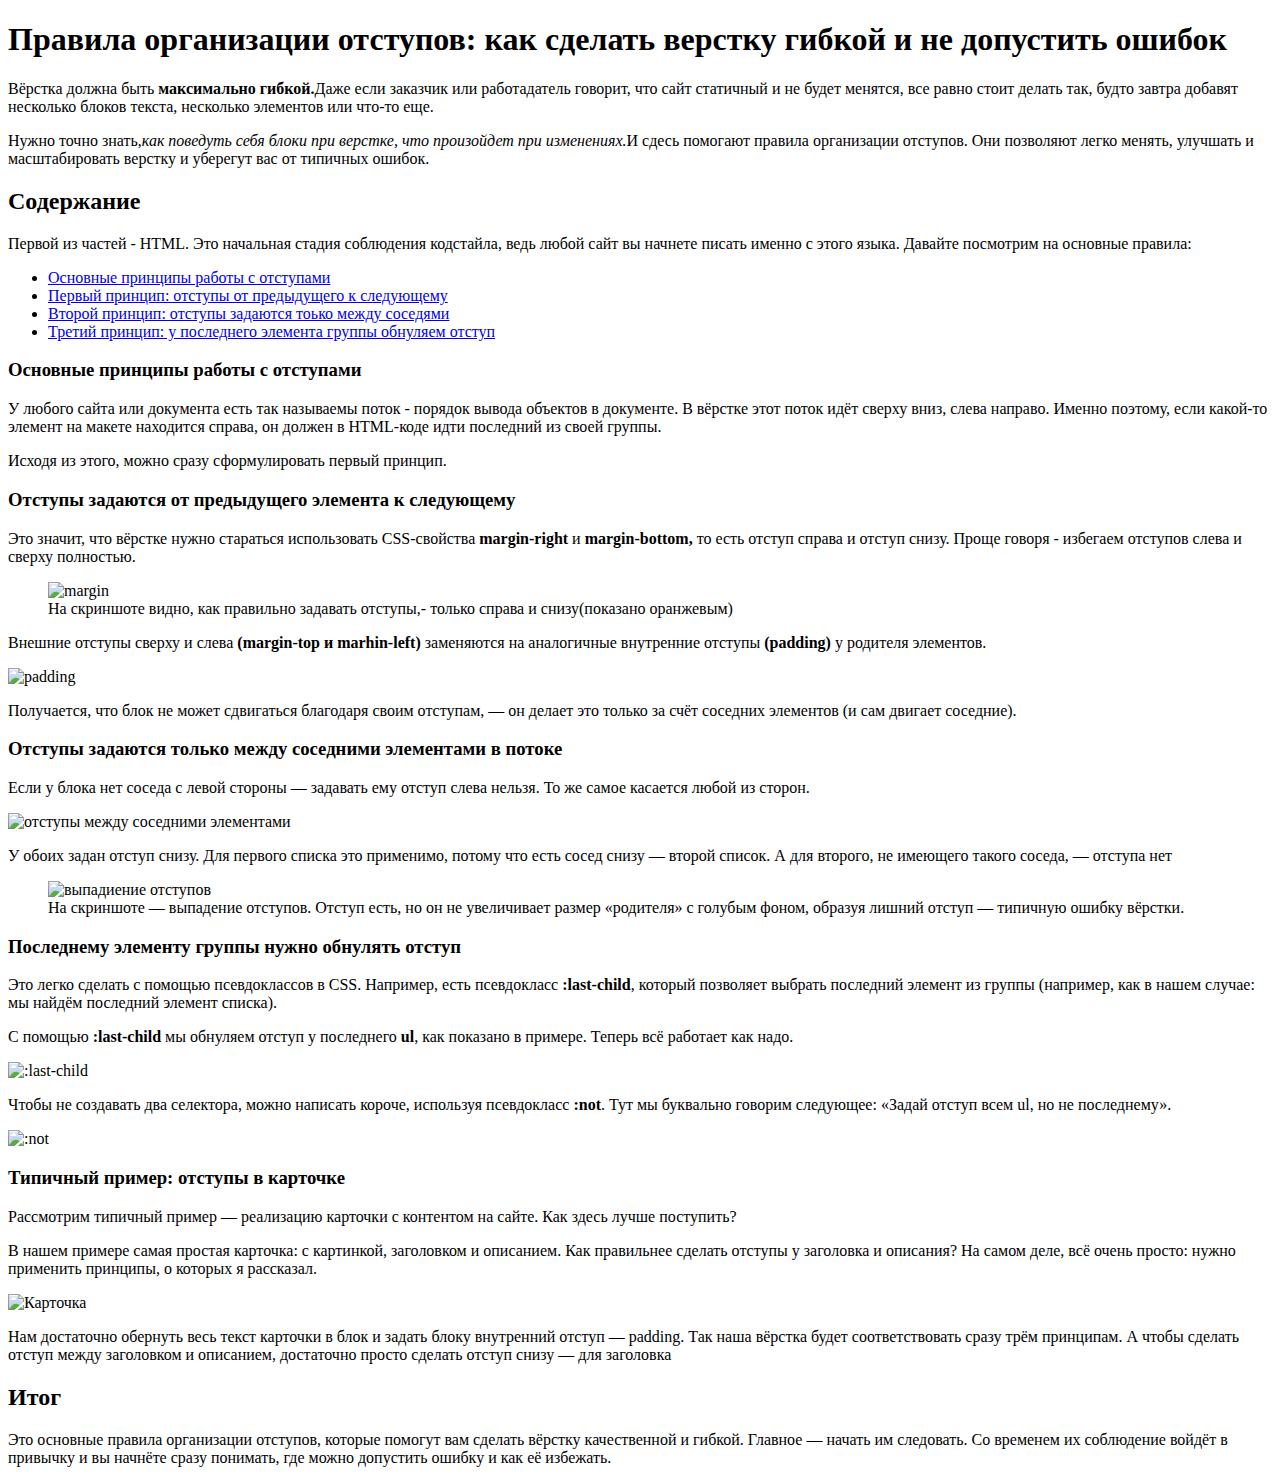
==== article.html @ 83b4a6a5 "Add files via upload" ====
<!DOCTYPE html>
<html lang="ru">

<head>
  <meta charset="UTF-8">
  <title>Отступы</title>
</head>

<body>
  <h1>
    Правила организации отступов: как сделать верстку гибкой и не допустить ошибок
  </h1>
  <p>
    Вёрстка должна быть <b>максимально гибкой.</b>Даже если заказчик или работадатель говорит, что сайт статичный и не
    будет менятся, все равно стоит делать так, будто завтра добавят несколько блоков текста, несколько элементов или
    что-то еще.
  </p>
  <p>
    Нужно точно знать,<i>как поведуть себя блоки при верстке, что произойдет при изменениях.</i>И сдесь помогают
    правила организации отступов. Они позволяют легко менять, улучшать и масштабировать верстку и уберегут вас от
    типичных ошибок.
  </p>
  <h2>
    Содержание
  </h2>
  <p>
    Первой из частей - HTML. Это начальная стадия соблюдения кодстайла, ведь любой сайт вы начнете писать именно с
    этого языка. Давайте посмотрим на основные правила:
  </p>
  <ul>
    <li> <a href="#part1">Основные принципы работы с отступами</a></li>
    <li> <a href="#part2">Первый принцип: отступы от предыдущего к следующему</a></li>
    <li> <a href="#part3">Второй принцип: отступы задаются тоько между соседями</a></li>
    <li> <a href="#part4">Третий принцип: у последнего элемента группы обнуляем отступ</a></li>
  </ul>
  <h3 id="part1">
    Основные принципы работы с отступами
  </h3>
  <div>
    <p>
      У любого сайта или документа есть так называемы поток - порядок вывода объектов в документе. В вёрстке этот поток
      идёт сверху вниз, слева направо. Именно поэтому, если какой-то элемент на макете находится справа, он должен в
      HTML-коде идти последний из <wbr>своей группы.
    </p>
    <p>
      Исходя из этого, можно сразу сформулировать первый принцип.
    </p>
  </div>
  <h3 id="part2">
    Отступы задаются от предыдущего элемента к следующему
  </h3>
  <div>
    <p>
      Это значит, что вёрстке нужно стараться использовать CSS-свойства <strong>margin-right</strong> и
      <b>margin-bottom,</b> то есть отступ справа и отступ снизу. Проще говоря - избегаем отступов слева и сверху
      полностью.
    </p>
    <figure>
      <img src="img/1.jpg" alt="margin">
      <figcaption>
        На скриншоте видно, как правильно задавать отступы,- только справа и снизу(показано оранжевым)
      </figcaption>
    </figure>
    <p>
      Внешние отступы сверху и слева <b>(margin-top и marhin-left)</b> заменяются на аналогичные внутренние отступы
      <b>(padding)</b> у родителя элементов.
    </p>
    <img src="img/2.jpg" alt="padding">
    <p>
      Получается, что блок не может сдвигаться благодаря своим отступам, — он делает это только за счёт соседних
      элементов (и сам двигает соседние).
    </p>
  </div>
  <h3 id="part3">
    Отступы задаются только между соседними элементами в потоке
  </h3>
  <div>
    <p>
      Если у блока нет соседа с левой стороны — задавать ему отступ слева нельзя. То же самое касается любой из сторон.
    </p>
    <img src="img/3.jpg" alt="отступы между соседними элементами">
    <p>
      У обоих задан отступ снизу. Для первого списка это применимо, потому что есть сосед снизу — второй список. А для
      второго, не имеющего такого соседа, — отступа нет
    </p>
    <figure>
      <img src="img/4.jpg" alt="выпадиение отступов">
      <figcaption>
        На скриншоте — выпадение отступов. Отступ есть, но он не увеличивает размер «родителя» с голубым
        фоном, образуя лишний отступ — типичную ошибку вёрстки.
      </figcaption>
    </figure>
  </div>
  <h3 id="part4">
    Последнему элементу группы нужно обнулять отступ
  </h3>
  <div>
    <p>
      Это легко сделать с помощью псевдоклассов в CSS. Например, есть псевдокласс <strong>:last-child</strong>, который
      позволяет выбрать последний элемент из группы (например, как в нашем случае: мы найдём последний элемент списка).
    </p>
    <p>
      С помощью <b>:last-child</b> мы обнуляем отступ у последнего <b>ul</b>, как показано в примере. Теперь всё
      работает как надо.
    </p>
    <img src="img/5.jpg" alt=":last-child">
    <p>
      Чтобы не создавать два селектора, можно написать короче, используя псевдокласс <b>:not</b>. Тут мы буквально
      говорим следующее: «Задай отступ всем ul, но не последнему».
    </p>
    <img src="img/6.jpg" alt=":not">
  </div>
  <h3>
    Типичный пример: отступы в карточке
  </h3>
  <div>
    <p>
      Рассмотрим типичный пример — реализацию карточки с контентом на сайте. Как здесь лучше поступить?
    </p>
    <p>
      В нашем примере самая простая карточка: с картинкой, заголовком и описанием. Как правильнее сделать отступы у
      заголовка и описания? На самом деле, всё очень просто: нужно применить принципы, о которых я рассказал.
    </p>
    <img src="img/7.jpg" alt="Карточка">
    <p>
      Нам достаточно обернуть весь текст карточки в блок и задать блоку внутренний отступ — padding. Так наша вёрстка
      будет соответствовать сразу трём принципам. А чтобы сделать отступ между заголовком и описанием, достаточно просто
      сделать отступ снизу — для заголовка
    </p>
  </div>
  <h2>
    Итог
  </h2>
  <p>
    Это основные правила организации отступов, которые помогут вам сделать вёрстку качественной и гибкой. Главное —
    начать им следовать. Со временем их соблюдение войдёт в привычку и вы начнёте сразу понимать, где можно допустить
    ошибку и как её избежать.
  </p>
</body>

</html>
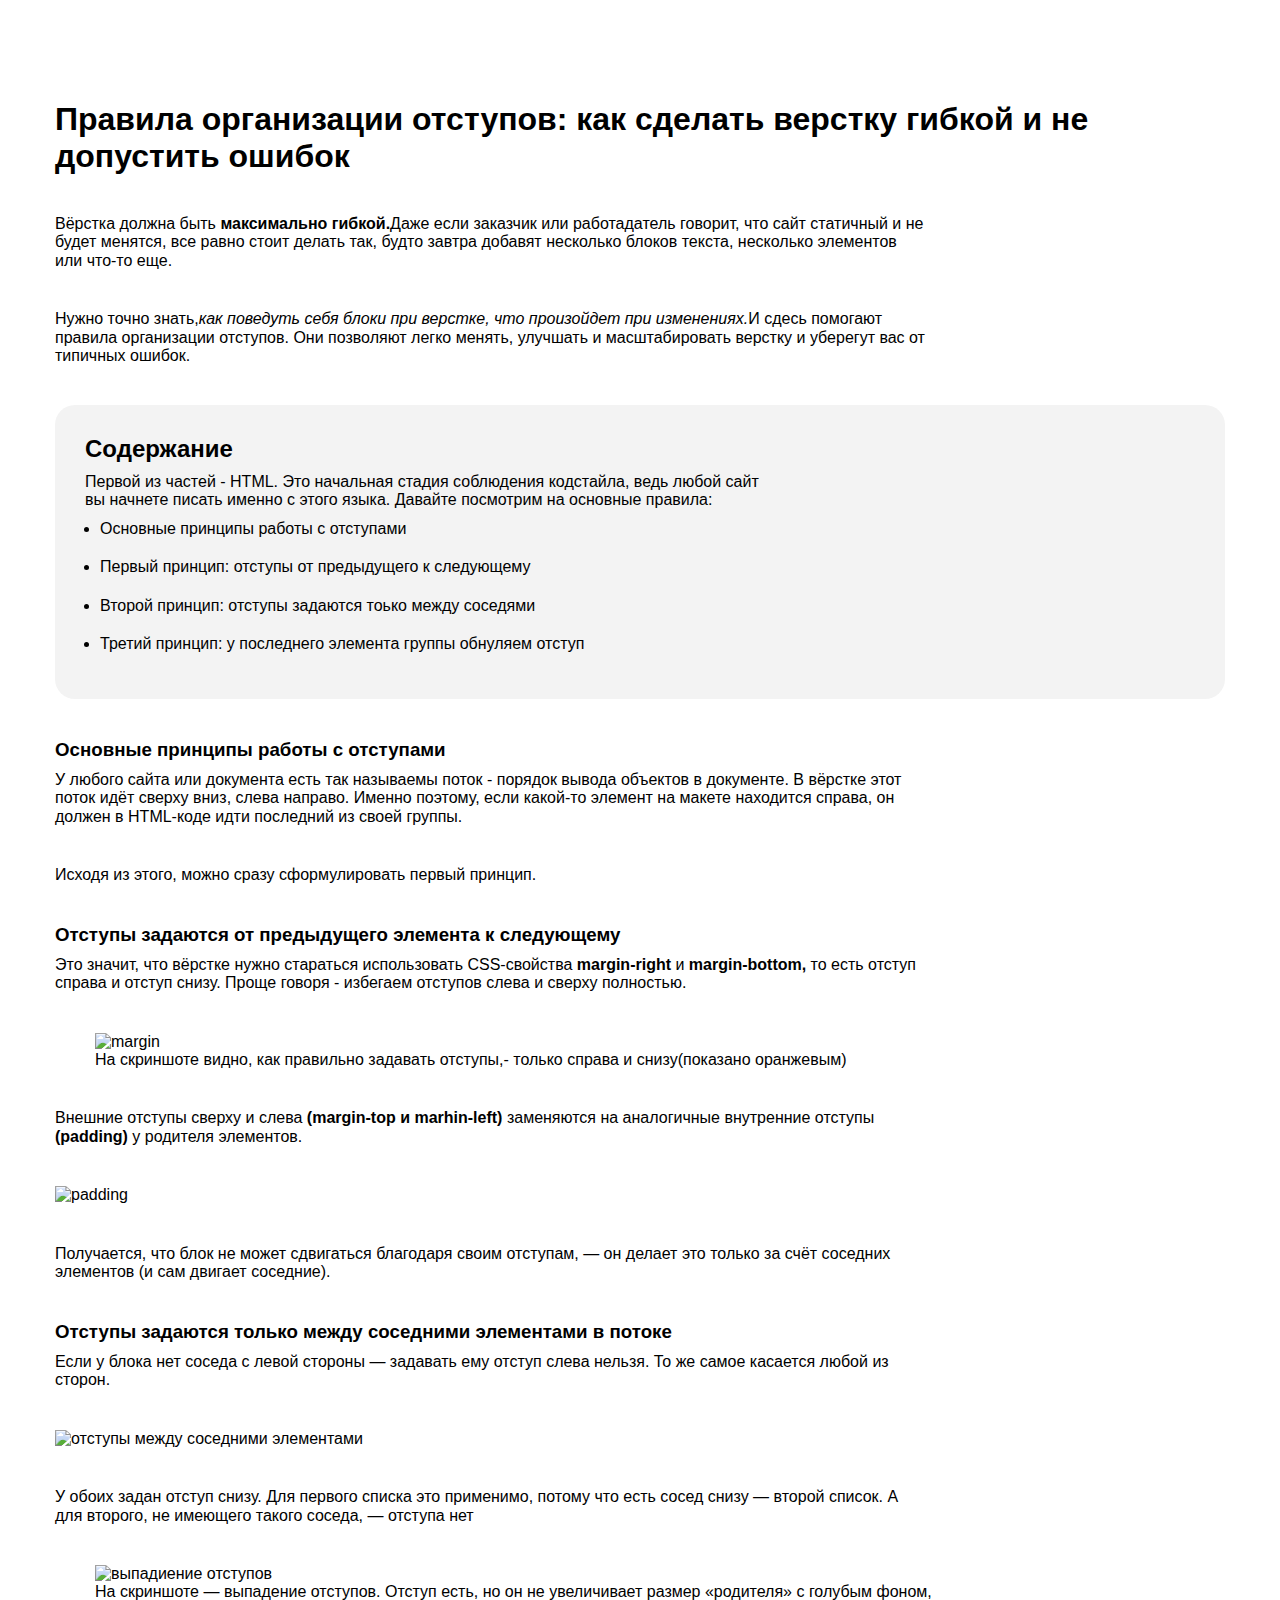
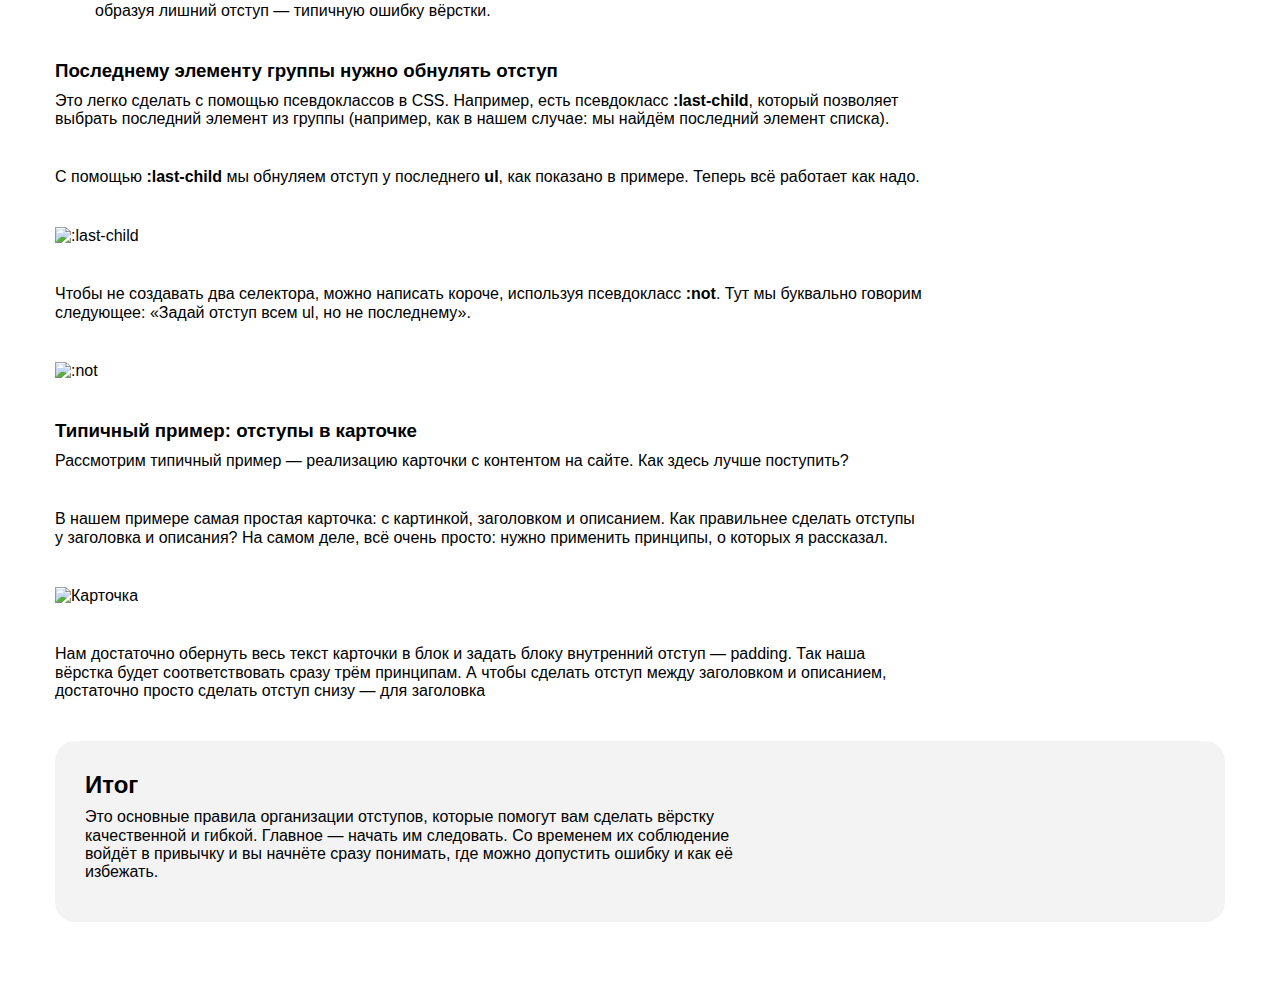
==== commit 709d78a3: "Update article.html" ====
--- a/article.html
+++ b/article.html
@@ -3,139 +3,153 @@
 
 <head>
   <meta charset="UTF-8">
-  <title>Отступы</title>
+  <title>Indents</title>
+  <link rel="stylesheet" href="normalize.css">
+  <link rel="stylesheet" href="style.css">
 </head>
 
 <body>
-  <h1>
-    Правила организации отступов: как сделать верстку гибкой и не допустить ошибок
-  </h1>
-  <p>
-    Вёрстка должна быть <b>максимально гибкой.</b>Даже если заказчик или работадатель говорит, что сайт статичный и не
-    будет менятся, все равно стоит делать так, будто завтра добавят несколько блоков текста, несколько элементов или
-    что-то еще.
-  </p>
-  <p>
-    Нужно точно знать,<i>как поведуть себя блоки при верстке, что произойдет при изменениях.</i>И сдесь помогают
-    правила организации отступов. Они позволяют легко менять, улучшать и масштабировать верстку и уберегут вас от
-    типичных ошибок.
-  </p>
-  <h2>
-    Содержание
-  </h2>
-  <p>
-    Первой из частей - HTML. Это начальная стадия соблюдения кодстайла, ведь любой сайт вы начнете писать именно с
-    этого языка. Давайте посмотрим на основные правила:
-  </p>
-  <ul>
-    <li> <a href="#part1">Основные принципы работы с отступами</a></li>
-    <li> <a href="#part2">Первый принцип: отступы от предыдущего к следующему</a></li>
-    <li> <a href="#part3">Второй принцип: отступы задаются тоько между соседями</a></li>
-    <li> <a href="#part4">Третий принцип: у последнего элемента группы обнуляем отступ</a></li>
-  </ul>
-  <h3 id="part1">
-    Основные принципы работы с отступами
-  </h3>
-  <div>
+  <div class="container">
+    <h1 class="header">
+      Правила организации отступов: как сделать верстку гибкой и не допустить ошибок
+    </h1>
     <p>
-      У любого сайта или документа есть так называемы поток - порядок вывода объектов в документе. В вёрстке этот поток
-      идёт сверху вниз, слева направо. Именно поэтому, если какой-то элемент на макете находится справа, он должен в
-      HTML-коде идти последний из <wbr>своей группы.
+      Вёрстка должна быть <b>максимально гибкой.</b>Даже если заказчик или работадатель говорит, что сайт статичный и не
+      будет менятся, все равно стоит делать так, будто завтра добавят несколько блоков текста, несколько элементов или
+      что-то еще.
     </p>
     <p>
-      Исходя из этого, можно сразу сформулировать первый принцип.
+      Нужно точно знать,<i>как поведуть себя блоки при верстке, что произойдет при изменениях.</i>И сдесь помогают
+      правила организации отступов. Они позволяют легко менять, улучшать и масштабировать верстку и уберегут вас от
+      типичных ошибок.
     </p>
+    <div class="preambula">
+      <h2 class="header2">
+        Содержание
+      </h2>
+      <p>
+        Первой из частей - HTML. Это начальная стадия соблюдения кодстайла, ведь любой сайт вы начнете писать именно с
+        этого языка. Давайте посмотрим на основные правила:
+      </p>
+      <ul>
+        <li> <a href="#part1">Основные принципы работы с отступами</a></li>
+        <li> <a href="#part2">Первый принцип: отступы от предыдущего к следующему</a></li>
+        <li> <a href="#part3">Второй принцип: отступы задаются тоько между соседями</a></li>
+        <li> <a href="#part4">Третий принцип: у последнего элемента группы обнуляем отступ</a></li>
+      </ul>
+    </div>
+    <h3 id="part1" class="header3">
+      Основные принципы работы с отступами
+    </h3>
+    <div>
+      <p>
+        У любого сайта или документа есть так называемы поток - порядок вывода объектов в документе. В вёрстке этот
+        поток
+        идёт сверху вниз, слева направо. Именно поэтому, если какой-то элемент на макете находится справа, он должен в
+        HTML-коде идти последний из <wbr>своей группы.
+      </p>
+      <p>
+        Исходя из этого, можно сразу сформулировать первый принцип.
+      </p>
+    </div>
+    <h3 id="part2" class="header3">
+      Отступы задаются от предыдущего элемента к следующему
+    </h3>
+    <div>
+      <p>
+        Это значит, что вёрстке нужно стараться использовать CSS-свойства <strong>margin-right</strong> и
+        <b>margin-bottom,</b> то есть отступ справа и отступ снизу. Проще говоря - избегаем отступов слева и сверху
+        полностью.
+      </p>
+      <figure>
+        <img src="img/1.jpg" alt="margin">
+        <figcaption>
+          На скриншоте видно, как правильно задавать отступы,- только справа и снизу(показано оранжевым)
+        </figcaption>
+      </figure>
+      <p>
+        Внешние отступы сверху и слева <b>(margin-top и marhin-left)</b> заменяются на аналогичные внутренние отступы
+        <b>(padding)</b> у родителя элементов.
+      </p>
+      <img src="img/2.jpg" alt="padding">
+      <p>
+        Получается, что блок не может сдвигаться благодаря своим отступам, — он делает это только за счёт соседних
+        элементов (и сам двигает соседние).
+      </p>
+    </div>
+    <h3 id="part3" class="header3">
+      Отступы задаются только между соседними элементами в потоке
+    </h3>
+    <div>
+      <p>
+        Если у блока нет соседа с левой стороны — задавать ему отступ слева нельзя. То же самое касается любой из
+        сторон.
+      </p>
+      <img src="img/3.jpg" alt="отступы между соседними элементами">
+      <p>
+        У обоих задан отступ снизу. Для первого списка это применимо, потому что есть сосед снизу — второй список. А для
+        второго, не имеющего такого соседа, — отступа нет
+      </p>
+      <figure>
+        <img src="img/4.jpg" alt="выпадиение отступов">
+        <figcaption>
+          На скриншоте — выпадение отступов. Отступ есть, но он не увеличивает размер «родителя» с голубым
+          фоном, образуя лишний отступ — типичную ошибку вёрстки.
+        </figcaption>
+      </figure>
+    </div>
+    <h3 id="part4" class="header3">
+      Последнему элементу группы нужно обнулять отступ
+    </h3>
+    <div>
+      <p>
+        Это легко сделать с помощью псевдоклассов в CSS. Например, есть псевдокласс <strong>:last-child</strong>,
+        который
+        позволяет выбрать последний элемент из группы (например, как в нашем случае: мы найдём последний элемент
+        списка).
+      </p>
+      <p>
+        С помощью <b>:last-child</b> мы обнуляем отступ у последнего <b>ul</b>, как показано в примере. Теперь всё
+        работает как надо.
+      </p>
+      <img src="img/5.jpg" alt=":last-child">
+      <p>
+        Чтобы не создавать два селектора, можно написать короче, используя псевдокласс <b>:not</b>. Тут мы буквально
+        говорим следующее: «Задай отступ всем ul, но не последнему».
+      </p>
+      <img src="img/6.jpg" alt=":not">
+    </div>
+    <h3 class="header3">
+      Типичный пример: отступы в карточке
+    </h3>
+    <div>
+      <p>
+        Рассмотрим типичный пример — реализацию карточки с контентом на сайте. Как здесь лучше поступить?
+      </p>
+      <p>
+        В нашем примере самая простая карточка: с картинкой, заголовком и описанием. Как правильнее сделать отступы у
+        заголовка и описания? На самом деле, всё очень просто: нужно применить принципы, о которых я рассказал.
+      </p>
+      <img src="img/7.jpg" alt="Карточка">
+      <p>
+        Нам достаточно обернуть весь текст карточки в блок и задать блоку внутренний отступ — padding. Так наша вёрстка
+        будет соответствовать сразу трём принципам. А чтобы сделать отступ между заголовком и описанием, достаточно
+        просто
+        сделать отступ снизу — для заголовка
+      </p>
+    </div>
+    <div class="preambula">
+      <h2 class="header2">
+        Итог
+      </h2>
+      <p>
+        Это основные правила организации отступов, которые помогут вам сделать вёрстку качественной и гибкой. Главное —
+        начать им следовать. Со временем их соблюдение войдёт в привычку и вы начнёте сразу понимать, где можно
+        допустить
+        ошибку и как её избежать.
+      </p>
+    </div>
   </div>
-  <h3 id="part2">
-    Отступы задаются от предыдущего элемента к следующему
-  </h3>
-  <div>
-    <p>
-      Это значит, что вёрстке нужно стараться использовать CSS-свойства <strong>margin-right</strong> и
-      <b>margin-bottom,</b> то есть отступ справа и отступ снизу. Проще говоря - избегаем отступов слева и сверху
-      полностью.
-    </p>
-    <figure>
-      <img src="img/1.jpg" alt="margin">
-      <figcaption>
-        На скриншоте видно, как правильно задавать отступы,- только справа и снизу(показано оранжевым)
-      </figcaption>
-    </figure>
-    <p>
-      Внешние отступы сверху и слева <b>(margin-top и marhin-left)</b> заменяются на аналогичные внутренние отступы
-      <b>(padding)</b> у родителя элементов.
-    </p>
-    <img src="img/2.jpg" alt="padding">
-    <p>
-      Получается, что блок не может сдвигаться благодаря своим отступам, — он делает это только за счёт соседних
-      элементов (и сам двигает соседние).
-    </p>
-  </div>
-  <h3 id="part3">
-    Отступы задаются только между соседними элементами в потоке
-  </h3>
-  <div>
-    <p>
-      Если у блока нет соседа с левой стороны — задавать ему отступ слева нельзя. То же самое касается любой из сторон.
-    </p>
-    <img src="img/3.jpg" alt="отступы между соседними элементами">
-    <p>
-      У обоих задан отступ снизу. Для первого списка это применимо, потому что есть сосед снизу — второй список. А для
-      второго, не имеющего такого соседа, — отступа нет
-    </p>
-    <figure>
-      <img src="img/4.jpg" alt="выпадиение отступов">
-      <figcaption>
-        На скриншоте — выпадение отступов. Отступ есть, но он не увеличивает размер «родителя» с голубым
-        фоном, образуя лишний отступ — типичную ошибку вёрстки.
-      </figcaption>
-    </figure>
-  </div>
-  <h3 id="part4">
-    Последнему элементу группы нужно обнулять отступ
-  </h3>
-  <div>
-    <p>
-      Это легко сделать с помощью псевдоклассов в CSS. Например, есть псевдокласс <strong>:last-child</strong>, который
-      позволяет выбрать последний элемент из группы (например, как в нашем случае: мы найдём последний элемент списка).
-    </p>
-    <p>
-      С помощью <b>:last-child</b> мы обнуляем отступ у последнего <b>ul</b>, как показано в примере. Теперь всё
-      работает как надо.
-    </p>
-    <img src="img/5.jpg" alt=":last-child">
-    <p>
-      Чтобы не создавать два селектора, можно написать короче, используя псевдокласс <b>:not</b>. Тут мы буквально
-      говорим следующее: «Задай отступ всем ul, но не последнему».
-    </p>
-    <img src="img/6.jpg" alt=":not">
-  </div>
-  <h3>
-    Типичный пример: отступы в карточке
-  </h3>
-  <div>
-    <p>
-      Рассмотрим типичный пример — реализацию карточки с контентом на сайте. Как здесь лучше поступить?
-    </p>
-    <p>
-      В нашем примере самая простая карточка: с картинкой, заголовком и описанием. Как правильнее сделать отступы у
-      заголовка и описания? На самом деле, всё очень просто: нужно применить принципы, о которых я рассказал.
-    </p>
-    <img src="img/7.jpg" alt="Карточка">
-    <p>
-      Нам достаточно обернуть весь текст карточки в блок и задать блоку внутренний отступ — padding. Так наша вёрстка
-      будет соответствовать сразу трём принципам. А чтобы сделать отступ между заголовком и описанием, достаточно просто
-      сделать отступ снизу — для заголовка
-    </p>
-  </div>
-  <h2>
-    Итог
-  </h2>
-  <p>
-    Это основные правила организации отступов, которые помогут вам сделать вёрстку качественной и гибкой. Главное —
-    начать им следовать. Со временем их соблюдение войдёт в привычку и вы начнёте сразу понимать, где можно допустить
-    ошибку и как её избежать.
-  </p>
 </body>
 
 </html>
--- a/style.css
+++ b/style.css
@@ -0,0 +1,132 @@
+html {
+	box-sizing: border-box;
+}
+
+*,
+*::before,
+*::after {
+	box-sizing: inherit;
+}
+
+a {
+	color: inherit;
+	text-decoration: none;
+}
+
+img {
+	max-width: 100%;
+}
+
+body {
+	font-family: 'font', sans-serif;
+}
+
+.main-content {
+    display: flex;
+
+  flex-direction: column;
+
+  align-items: center;
+
+  justify-content: center;
+
+  min-height: 100vh;
+
+  color: #fff;
+
+  background-color: #070217;
+}
+
+.logotip {
+    display: block;
+    margin-bottom: 50px;
+    text-align: center;
+}
+
+.links {
+    margin-bottom: 50px;
+}
+
+.link {
+    display: inline-block;
+   padding: 24px 49px;
+   margin-right: 25px;
+}
+
+.link:last-of-type {
+    margin-right: 0;
+}
+
+.download {
+    display: block;
+    text-align: center;
+}
+
+.container {
+    margin: 0 auto;
+    padding: 80px 0;
+    width: 1170px;
+}
+
+* {
+    margin-top: 0;
+}
+
+.header {
+    margin-bottom: 40px;
+}
+
+p {
+    margin-bottom: 40px;
+    width: 872px;
+}
+
+.preambula {
+    border-radius: 20px;
+    padding: 30px;
+    background-color: #f3f3f3;
+    margin-bottom: 40px;
+}
+
+.preambula:last-child {
+    margin-bottom: 0;
+}
+
+.preambula p {
+    width: 692px;
+    margin-bottom: 10px;
+}
+
+.header2 {
+    margin-bottom: 10px;
+}
+
+.header3 {
+    margin-bottom: 10px;
+} 
+
+ul {
+    padding-left: 15px;
+}
+
+li { 
+    margin-bottom: 20px;
+} 
+
+li:last-child {
+    margin-bottom: 0;
+}
+
+img {
+    margin-bottom: 40px;
+}
+
+figure img {
+    margin-bottom: 0;
+}
+
+figure {
+    display: inline-block;
+    margin-bottom: 40px;
+    width: 872px;
+}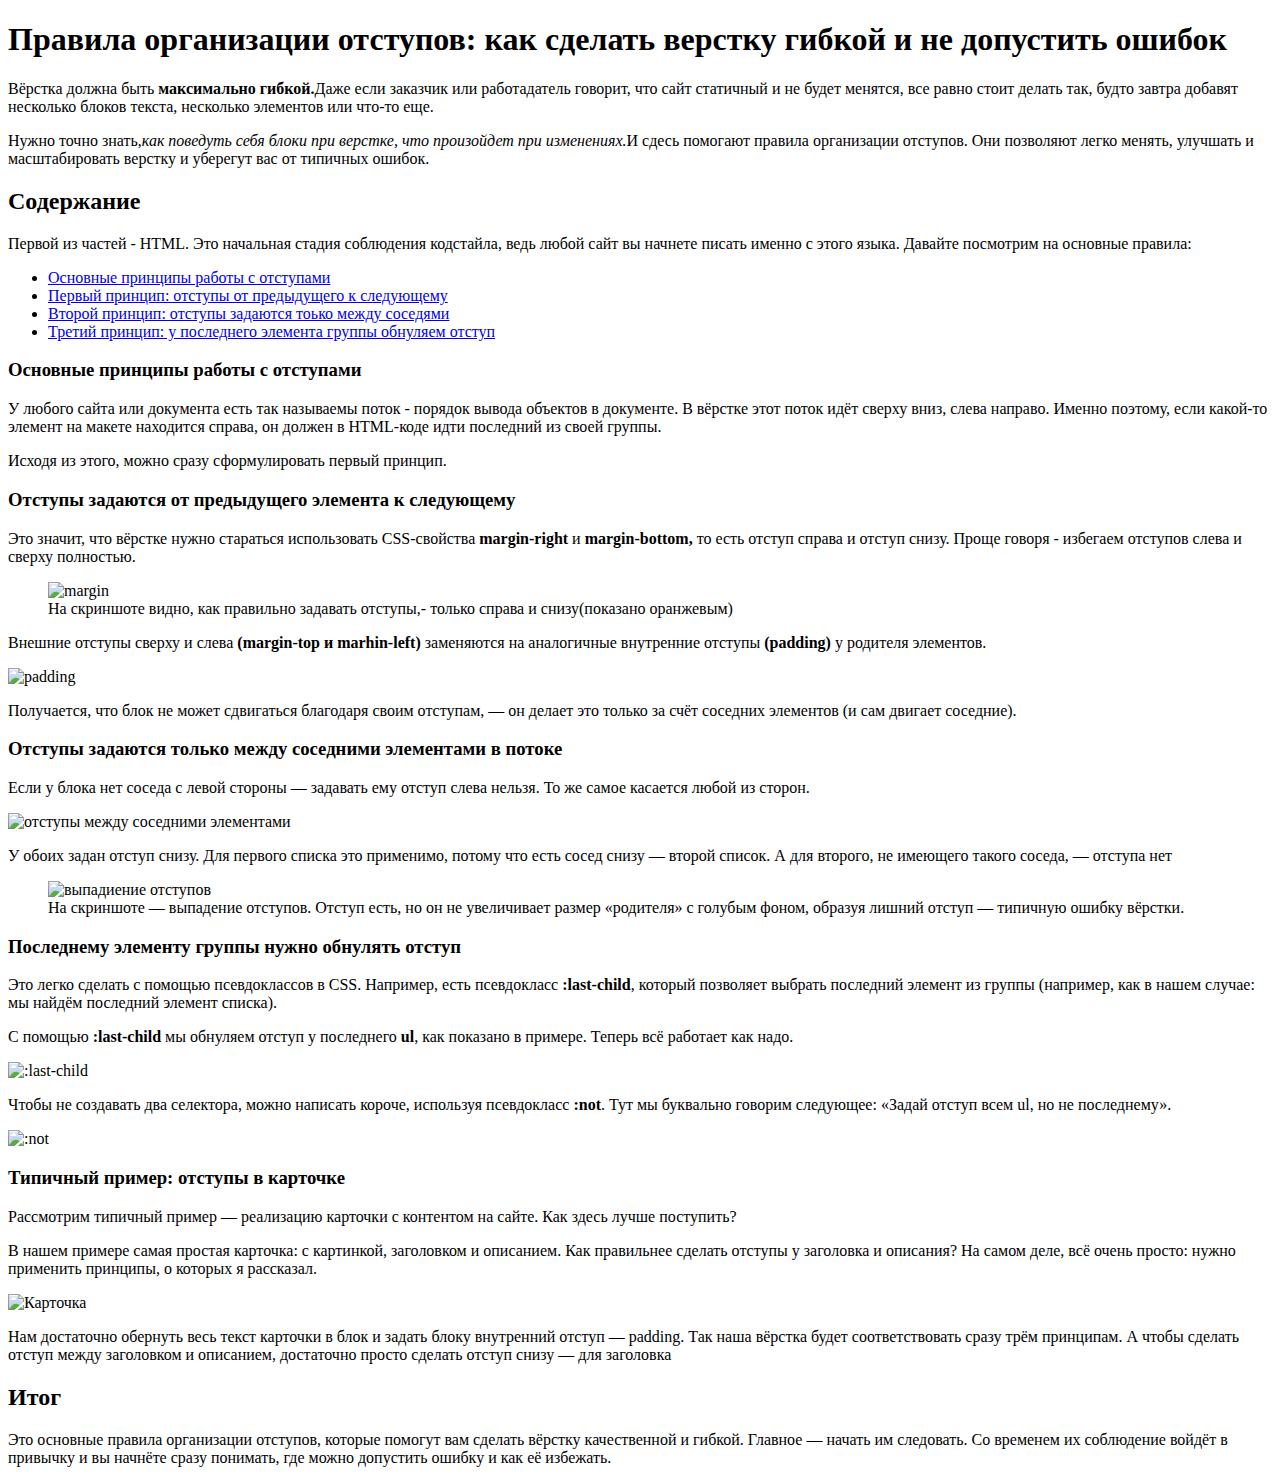
==== commit 6805739d: "Update article.html" ====
--- a/article.html
+++ b/article.html
@@ -4,30 +4,30 @@
 <head>
   <meta charset="UTF-8">
   <title>Indents</title>
-  <link rel="stylesheet" href="normalize.css">
-  <link rel="stylesheet" href="style.css">
+  <link rel="stylesheet" href="css/normalize.css">
+  <link rel="stylesheet" href="css/style.css">
 </head>
 
 <body>
   <div class="container">
     <h1 class="header">
-      Правила организации отступов: как сделать верстку гибкой и не допустить ошибок
+      <strong>Правила организации отступов:</strong> как сделать верстку гибкой и не допустить ошибок
     </h1>
-    <p>
+    <p class="paragraf">
       Вёрстка должна быть <b>максимально гибкой.</b>Даже если заказчик или работадатель говорит, что сайт статичный и не
       будет менятся, все равно стоит делать так, будто завтра добавят несколько блоков текста, несколько элементов или
       что-то еще.
     </p>
-    <p>
+    <p class="paragraf">
       Нужно точно знать,<i>как поведуть себя блоки при верстке, что произойдет при изменениях.</i>И сдесь помогают
       правила организации отступов. Они позволяют легко менять, улучшать и масштабировать верстку и уберегут вас от
       типичных ошибок.
     </p>
-    <div class="preambula">
+    <div class="greyblock" id="main">
       <h2 class="header2">
         Содержание
       </h2>
-      <p>
+      <p class="paragraf">
         Первой из частей - HTML. Это начальная стадия соблюдения кодстайла, ведь любой сайт вы начнете писать именно с
         этого языка. Давайте посмотрим на основные правила:
       </p>
@@ -42,13 +42,13 @@
       Основные принципы работы с отступами
     </h3>
     <div>
-      <p>
+      <p class="paragraf">
         У любого сайта или документа есть так называемы поток - порядок вывода объектов в документе. В вёрстке этот
         поток
         идёт сверху вниз, слева направо. Именно поэтому, если какой-то элемент на макете находится справа, он должен в
         HTML-коде идти последний из <wbr>своей группы.
       </p>
-      <p>
+      <p class="paragraf" id="paragraf-blue">
         Исходя из этого, можно сразу сформулировать первый принцип.
       </p>
     </div>
@@ -56,7 +56,7 @@
       Отступы задаются от предыдущего элемента к следующему
     </h3>
     <div>
-      <p>
+      <p class="paragraf">
         Это значит, что вёрстке нужно стараться использовать CSS-свойства <strong>margin-right</strong> и
         <b>margin-bottom,</b> то есть отступ справа и отступ снизу. Проще говоря - избегаем отступов слева и сверху
         полностью.
@@ -67,12 +67,12 @@
           На скриншоте видно, как правильно задавать отступы,- только справа и снизу(показано оранжевым)
         </figcaption>
       </figure>
-      <p>
+      <p class="paragraf">
         Внешние отступы сверху и слева <b>(margin-top и marhin-left)</b> заменяются на аналогичные внутренние отступы
         <b>(padding)</b> у родителя элементов.
       </p>
       <img src="img/2.jpg" alt="padding">
-      <p>
+      <p class="paragraf">
         Получается, что блок не может сдвигаться благодаря своим отступам, — он делает это только за счёт соседних
         элементов (и сам двигает соседние).
       </p>
@@ -81,12 +81,12 @@
       Отступы задаются только между соседними элементами в потоке
     </h3>
     <div>
-      <p>
+      <p class="paragraf">
         Если у блока нет соседа с левой стороны — задавать ему отступ слева нельзя. То же самое касается любой из
         сторон.
       </p>
       <img src="img/3.jpg" alt="отступы между соседними элементами">
-      <p>
+      <p class="paragraf">
         У обоих задан отступ снизу. Для первого списка это применимо, потому что есть сосед снизу — второй список. А для
         второго, не имеющего такого соседа, — отступа нет
       </p>
@@ -102,18 +102,18 @@
       Последнему элементу группы нужно обнулять отступ
     </h3>
     <div>
-      <p>
+      <p class="paragraf">
         Это легко сделать с помощью псевдоклассов в CSS. Например, есть псевдокласс <strong>:last-child</strong>,
         который
         позволяет выбрать последний элемент из группы (например, как в нашем случае: мы найдём последний элемент
         списка).
       </p>
-      <p>
+      <p class="paragraf">
         С помощью <b>:last-child</b> мы обнуляем отступ у последнего <b>ul</b>, как показано в примере. Теперь всё
         работает как надо.
       </p>
       <img src="img/5.jpg" alt=":last-child">
-      <p>
+      <p class="paragraf">
         Чтобы не создавать два селектора, можно написать короче, используя псевдокласс <b>:not</b>. Тут мы буквально
         говорим следующее: «Задай отступ всем ul, но не последнему».
       </p>
@@ -123,26 +123,26 @@
       Типичный пример: отступы в карточке
     </h3>
     <div>
-      <p>
+      <p class="paragraf">
         Рассмотрим типичный пример — реализацию карточки с контентом на сайте. Как здесь лучше поступить?
       </p>
-      <p>
+      <p class="paragraf">
         В нашем примере самая простая карточка: с картинкой, заголовком и описанием. Как правильнее сделать отступы у
         заголовка и описания? На самом деле, всё очень просто: нужно применить принципы, о которых я рассказал.
       </p>
       <img src="img/7.jpg" alt="Карточка">
-      <p>
+      <p class="paragraf">
         Нам достаточно обернуть весь текст карточки в блок и задать блоку внутренний отступ — padding. Так наша вёрстка
         будет соответствовать сразу трём принципам. А чтобы сделать отступ между заголовком и описанием, достаточно
         просто
         сделать отступ снизу — для заголовка
       </p>
     </div>
-    <div class="preambula">
+    <div class="greyblock" id="footer">
       <h2 class="header2">
         Итог
       </h2>
-      <p>
+      <p class="paragraf">
         Это основные правила организации отступов, которые помогут вам сделать вёрстку качественной и гибкой. Главное —
         начать им следовать. Со временем их соблюдение войдёт в привычку и вы начнёте сразу понимать, где можно
         допустить
